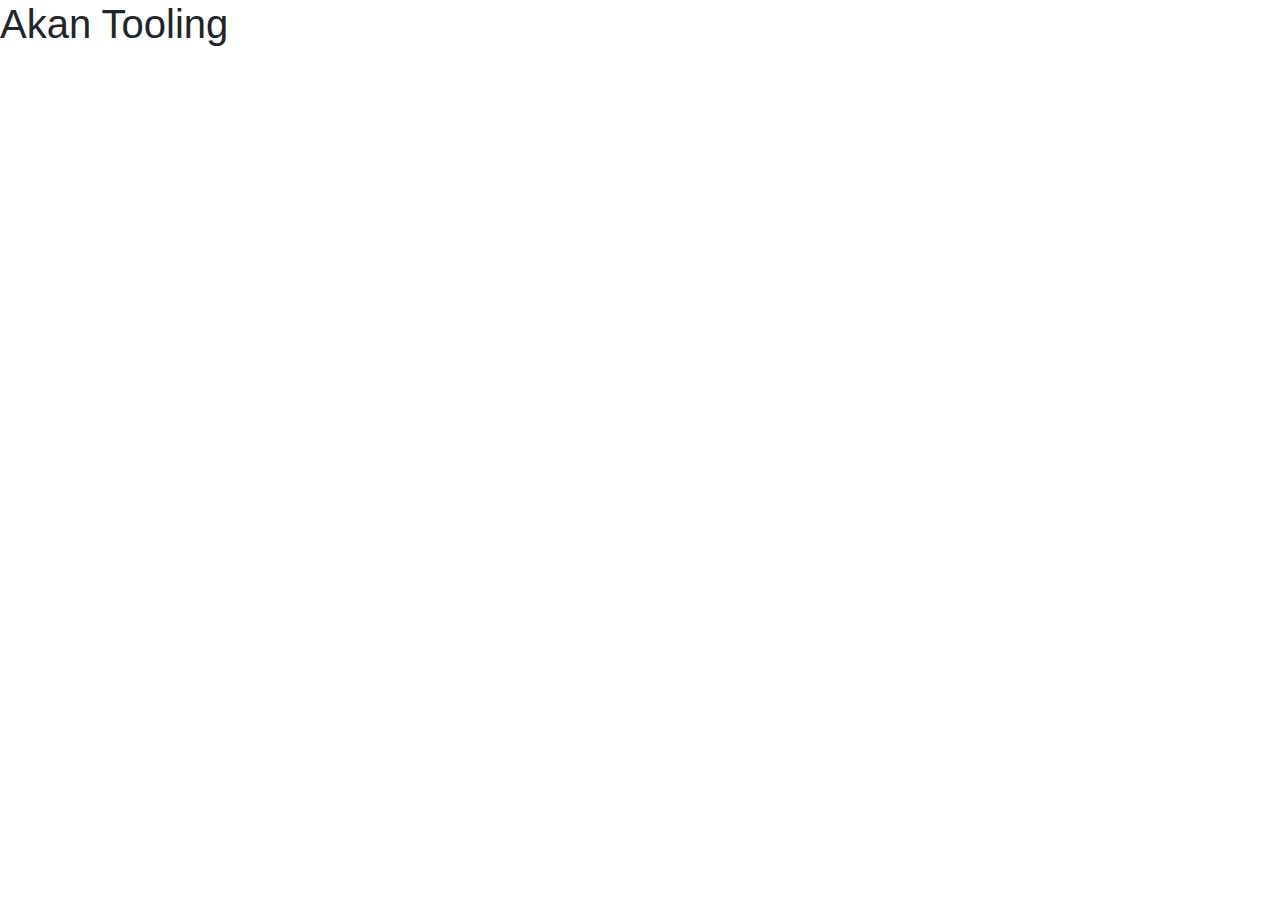
==== akan_tooling.html @ b6fdd603 "created the javascript structure and calling from home page" ====
<!DOCTYPE html>
<html lang="en" dir="ltr">
  <head>
    <meta charset="utf-8">
    <link rel="stylesheet" href="css/bootstrap.css">
    <link rel="stylesheet" href="css/styles.css">

    <title>Akan Tooling Page</title>
  </head>
  <body>
    <h1>Akan Tooling</h1>
    <script src="js/scripts.js" type="text/javascript"></script>
  </body>
</html>
---- css/styles.css ----
.right_align{
  text-align: right;
}

.start-tab {
  padding-left: 20px;
}

.dark-table-header {
  text-decoration-color: white;
  background-color: darkgrey;
}
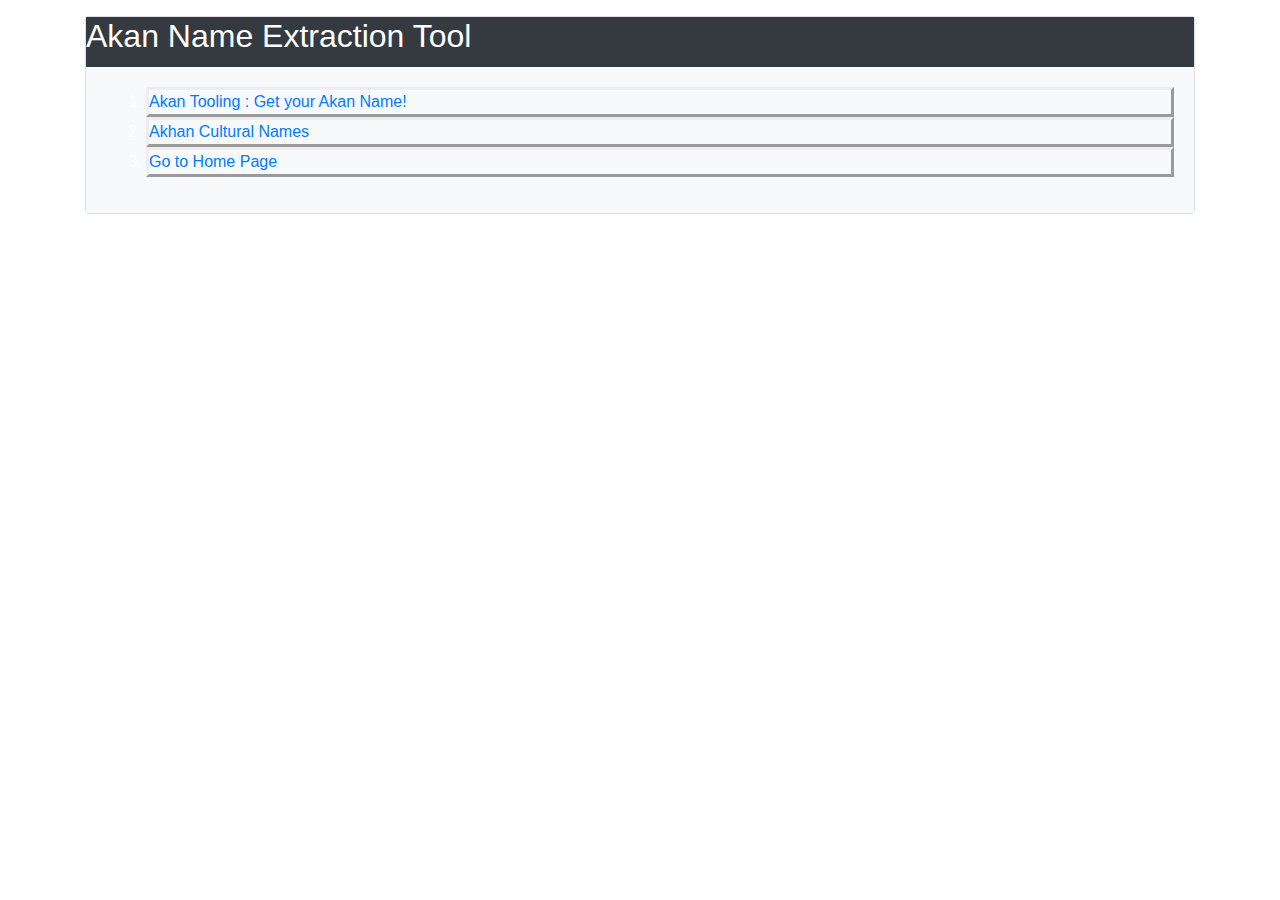
==== commit d2585691: "css updates for the home page and akon tool page" ====
--- a/akan_tooling.html
+++ b/akan_tooling.html
@@ -8,7 +8,34 @@
     <title>Akan Tooling Page</title>
   </head>
   <body>
-    <h1>Akan Tooling</h1>
-    <script src="js/scripts.js" type="text/javascript"></script>
+
+
+
+    <div class="container">
+      <div class="row">
+        <div class="col-md-12"<p></p></div>
+      </div>
+
+      <div class="row">
+        <!-- new column-->
+        <div class="col-md-12">
+          <div class="card card-info ">
+            <div class="card-heading bg-dark">
+              <h2 class="card-title text-white">Akan Name Extraction Tool</h2>
+            </div>
+
+            <div class="card-body bg-light text-white">
+              <ol>
+                <li><a href="akan_tooling.html" >Akan Tooling : Get your Akan Name! </a></li>
+                <li><a href="culure_details.html" >Akhan Cultural Names</a></li>
+                <li><a href="index.html" >Go to Home Page</a></li>
+              </ol>
+            </div>
+          </div>
+        </div>
+
+      </div>
+    </div>
+    <script src="js/scripts.jss" type="text/javascript"></script>
   </body>
 </html>
--- a/css/styles.css
+++ b/css/styles.css
@@ -1,5 +1,12 @@
 .right_align{
   text-align: right;
+}
+
+.round_padding {
+  padding-top: 10px;
+  padding-bottom: 2px;
+  padding-right: 10px;
+  padding-left:5px;
 }
 
 .start-tab {
@@ -10,3 +17,7 @@
   text-decoration-color: white;
   background-color: darkgrey;
 }
+
+li {
+  border-style: outset;
+}
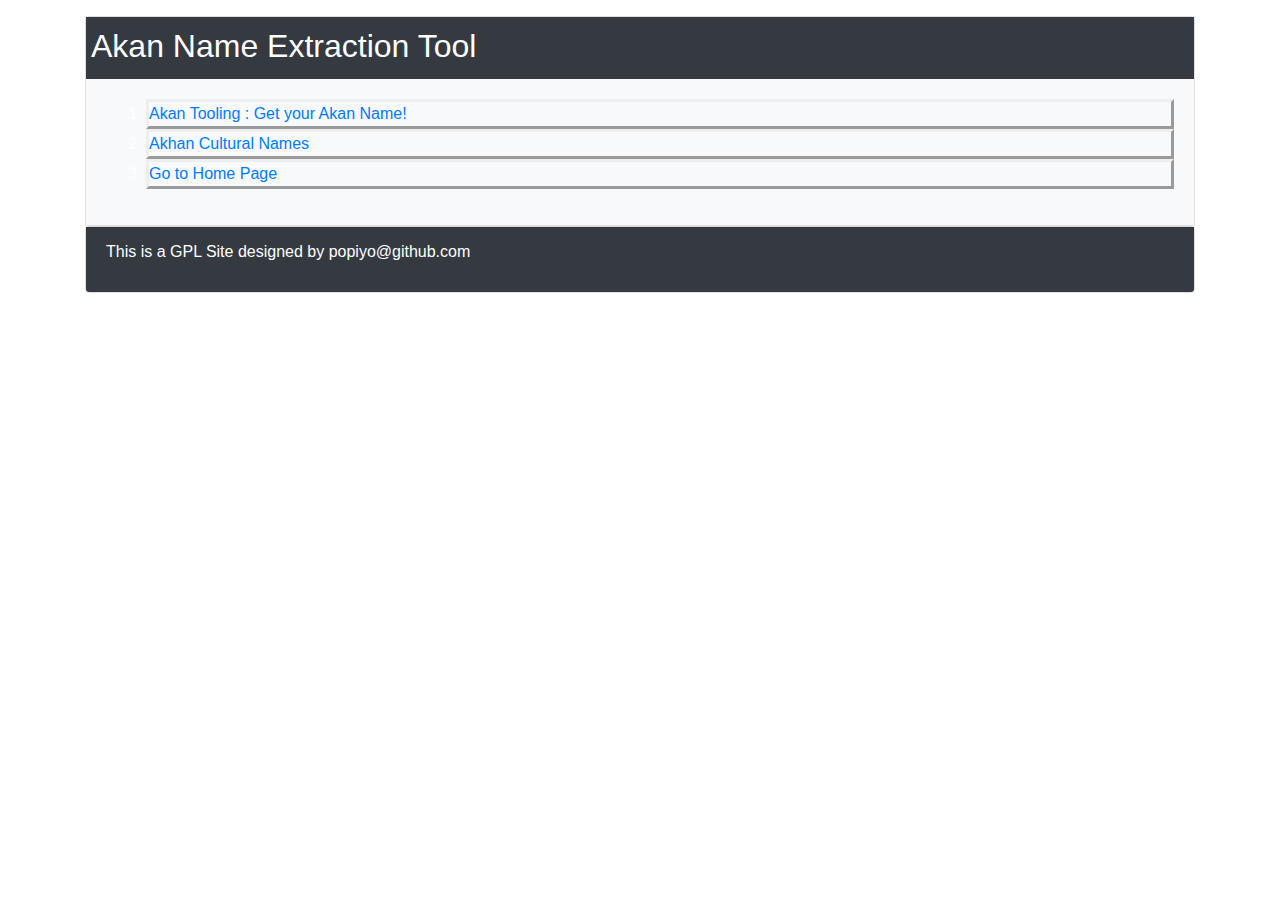
==== commit 5ede4bb0: "footer added on all pages" ====
--- a/akan_tooling.html
+++ b/akan_tooling.html
@@ -21,7 +21,7 @@
         <div class="col-md-12">
           <div class="card card-info ">
             <div class="card-heading bg-dark">
-              <h2 class="card-title text-white">Akan Name Extraction Tool</h2>
+              <h2 class="card-title text-white round_padding">Akan Name Extraction Tool</h2>
             </div>
 
             <div class="card-body bg-light text-white">
@@ -35,6 +35,18 @@
         </div>
 
       </div>
+
+
+      <div class="row">
+        <!-- new column-->
+        <div class="col-md-12">
+          <div class="card card-info ">
+            <div class="card-footer bg-dark text-white ">
+              <p>This is a GPL Site designed by popiyo@github.com</p>
+            </div>
+          </div>
+        </div>
+      </div>
     </div>
     <script src="js/scripts.jss" type="text/javascript"></script>
   </body>
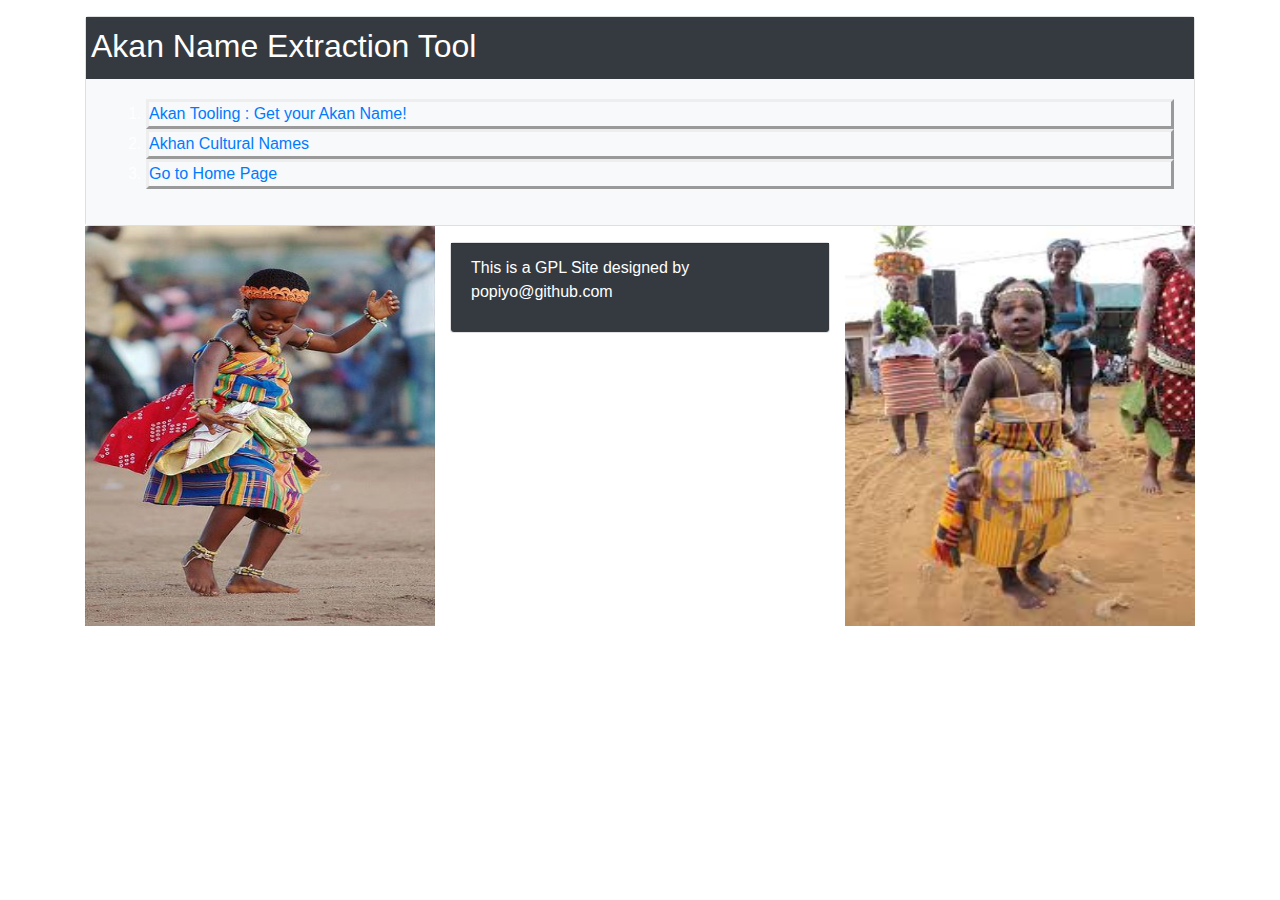
==== commit 66784598: "added floating images at footer" ====
--- a/akan_tooling.html
+++ b/akan_tooling.html
@@ -37,6 +37,11 @@
       </div>
 
 
+      <p>
+        <img src="images/dancer.jpeg" alt="Dancing of the people"class=" float-left trailer_image">
+        <img src="images/people.jpeg" alt="Artisanry of the people"class="trailer_image">
+      </p>
+
       <div class="row">
         <!-- new column-->
         <div class="col-md-12">
@@ -48,6 +53,6 @@
         </div>
       </div>
     </div>
-    <script src="js/scripts.jss" type="text/javascript"></script>
+    <script src="js/scripts.js" type="text/javascript"></script>
   </body>
 </html>
--- a/css/styles.css
+++ b/css/styles.css
@@ -21,3 +21,9 @@
 li {
   border-style: outset;
 }
+
+.trailer_image {
+  width: 350px;
+  height: 400px;
+  float: right;
+}
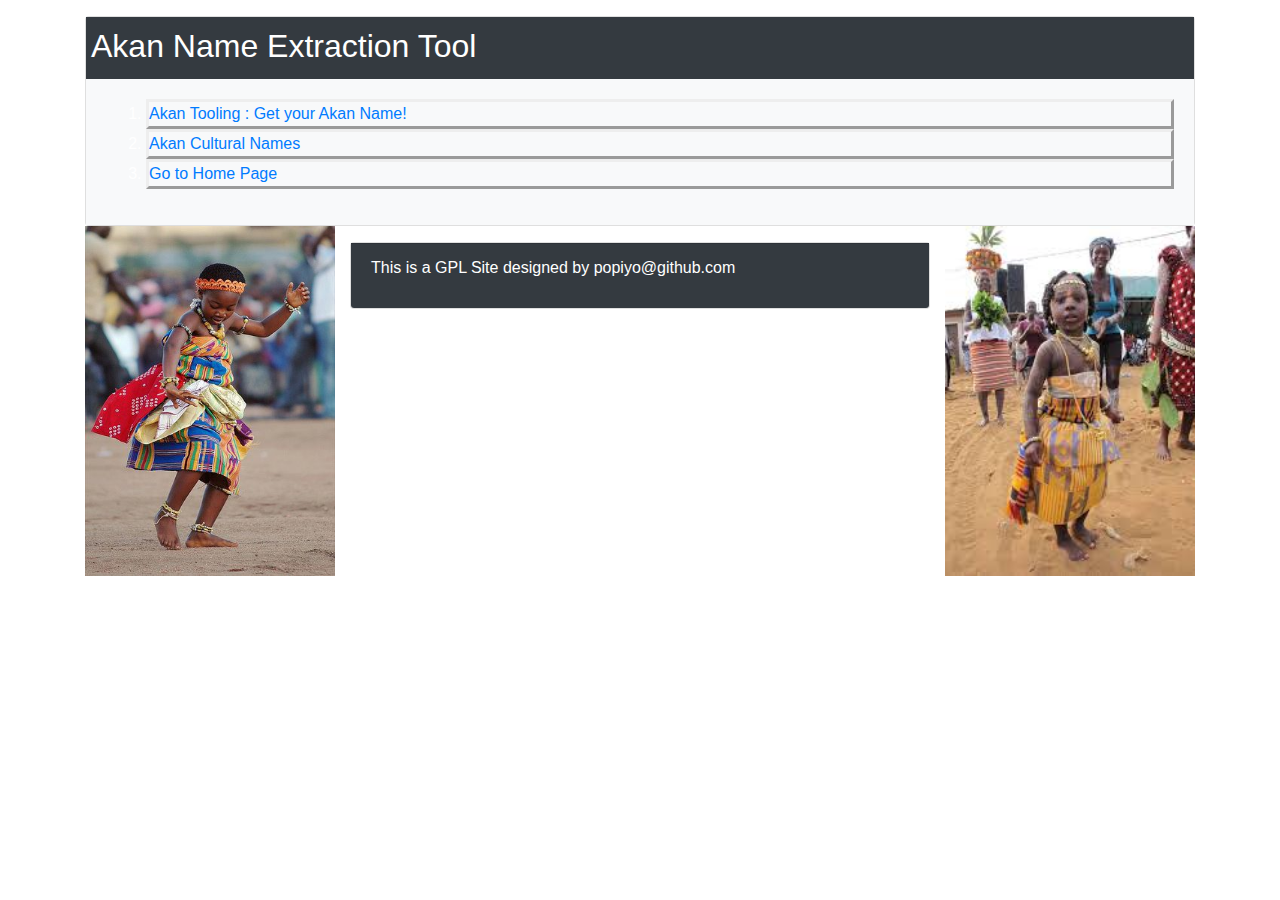
==== commit 74d4bfd1: "spell check on Akan" ====
--- a/akan_tooling.html
+++ b/akan_tooling.html
@@ -27,7 +27,7 @@
             <div class="card-body bg-light text-white">
               <ol>
                 <li><a href="akan_tooling.html" >Akan Tooling : Get your Akan Name! </a></li>
-                <li><a href="culure_details.html" >Akhan Cultural Names</a></li>
+                <li><a href="culure_details.html" >Akan Cultural Names</a></li>
                 <li><a href="index.html" >Go to Home Page</a></li>
               </ol>
             </div>
--- a/css/styles.css
+++ b/css/styles.css
@@ -23,7 +23,7 @@
 }
 
 .trailer_image {
-  width: 350px;
-  height: 400px;
+  width: 250px;
+  height: 350px;
   float: right;
 }
